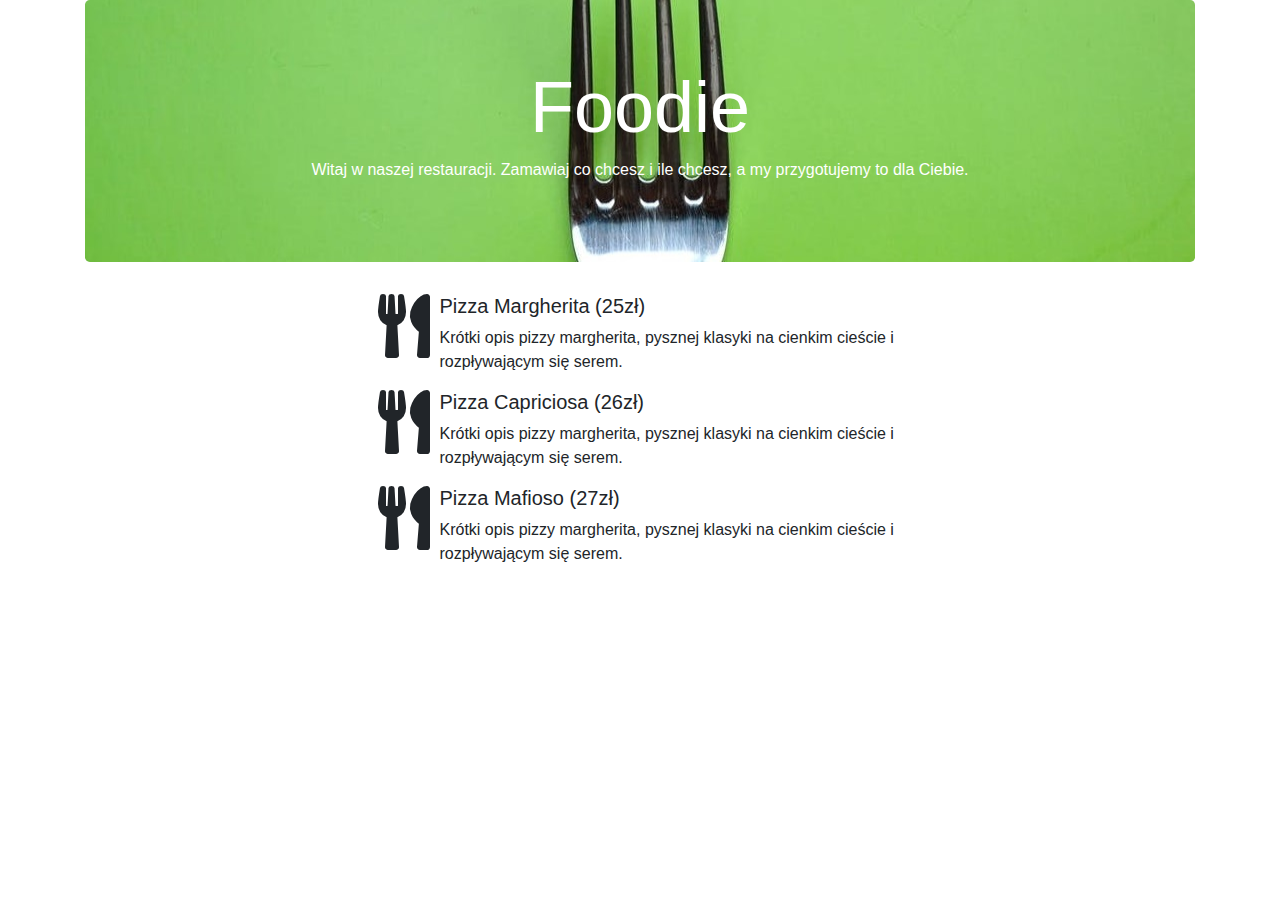
==== src/main/resources/templates/index.html @ d8c88d7b "Added main Page" ====
<!DOCTYPE html>
<html xmlns:th="http://www.thymeleaf.org">
<head>
    <meta charset="UTF-8">
    <title>Strona główna</title>
    <link rel="stylesheet" href="https://stackpath.bootstrapcdn.com/bootstrap/4.1.3/css/bootstrap.min.css">
    <link rel="stylesheet" href="https://use.fontawesome.com/releases/v5.2.0/css/all.css">
    <link href="../static/css/main.css" th:href="@{/css/main.css}" rel="stylesheet">
</head>
<body>
<div class="container">
    <div class="jumbotron home-jumbo">
        <div class="container text-center text-white jumbo-container">
            <h1 class="display-3">Foodie</h1>
            <p>Witaj w naszej restauracji. Zamawiaj co chcesz i ile chcesz, a my przygotujemy to dla Ciebie.</p>
        </div>
    </div>
    <div th:remove="all-but-first">
        <div class="media col-6 offset-3" th:each="item: ${items}">
            <i class="fas fa-utensils fa-4x"></i>
            <div class="media-body">
                <h5 th:text="|${item.name}(${item.price}zł)|">Pizza Margherita (25zł)</h5>
                <p th:text="${item.shortDescription}">Krótki opis pizzy margherita, pysznej klasyki na cienkim cieście i rozpływającym się serem.</p>
            </div>
        </div>
        <div class="media col-6 offset-3">
            <i class="fas fa-utensils fa-4x"></i>
            <div class="media-body">
                <h5>Pizza Capriciosa (26zł)</h5>
                <p>Krótki opis pizzy margherita, pysznej klasyki na cienkim cieście i rozpływającym się serem.</p>
            </div>
        </div>
        <div class="media col-6 offset-3">
            <i class="fas fa-utensils fa-4x"></i>
            <div class="media-body">
                <h5>Pizza Mafioso (27zł)</h5>
                <p>Krótki opis pizzy margherita, pysznej klasyki na cienkim cieście i rozpływającym się serem.</p>
            </div>
        </div>
    </div>
</div>
</body>
</html>
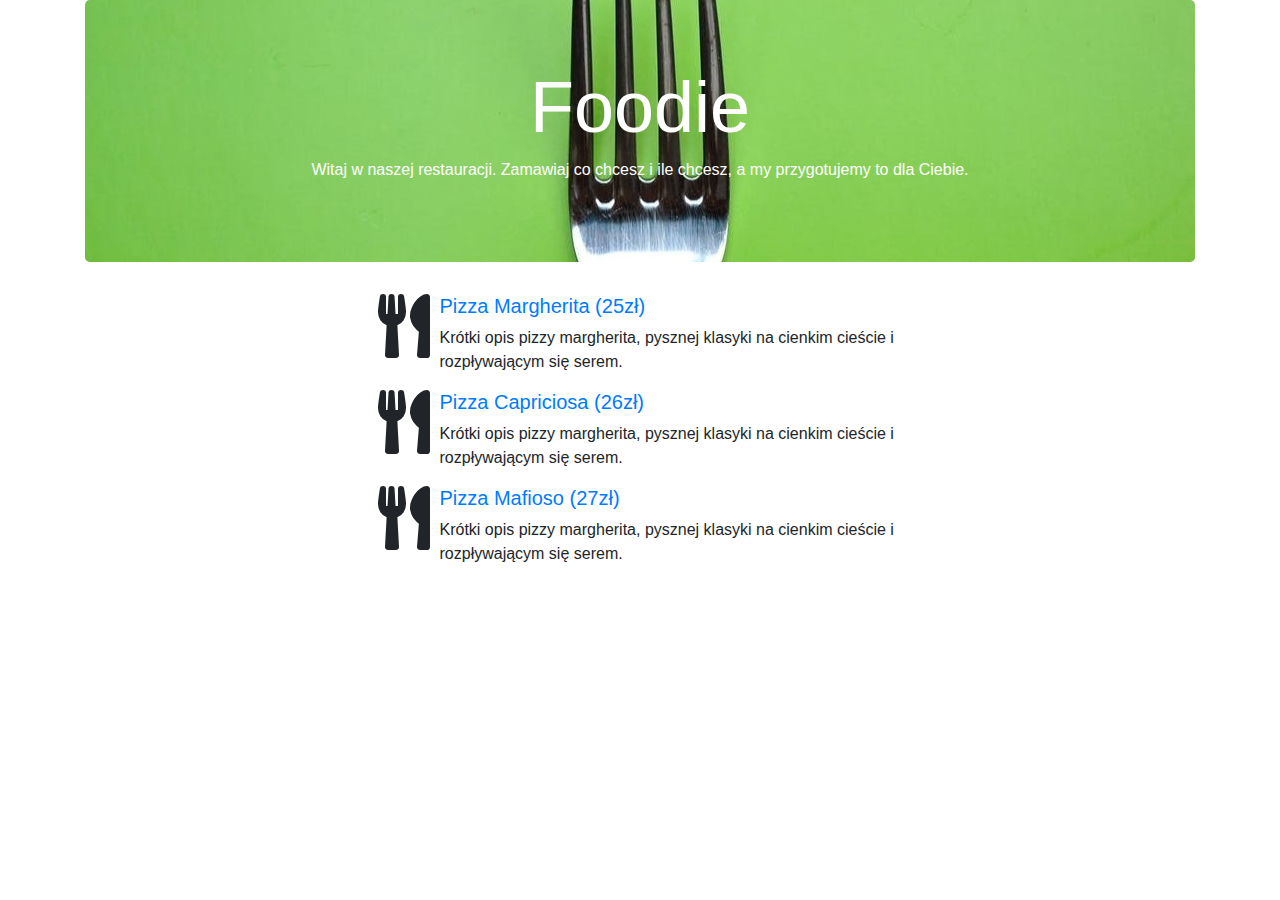
==== commit 26cbaf25: "Corrected bug during display data ver2" ====
--- a/src/main/resources/templates/index.html
+++ b/src/main/resources/templates/index.html
@@ -19,21 +19,27 @@
         <div class="media col-6 offset-3" th:each="item: ${items}">
             <i class="fas fa-utensils fa-4x"></i>
             <div class="media-body">
-                <h5 th:text="|${item.name}(${item.price}zł)|">Pizza Margherita (25zł)</h5>
+                <a href="#" th:href="@{|/danie/${#strings.replace(item.name, ' ', '-')}|}">
+                    <h5 th:text="|${item.name}(${item.price}zł)|">Pizza Margherita (25zł)</h5>
+                </a>
                 <p th:text="${item.shortDescription}">Krótki opis pizzy margherita, pysznej klasyki na cienkim cieście i rozpływającym się serem.</p>
             </div>
         </div>
         <div class="media col-6 offset-3">
             <i class="fas fa-utensils fa-4x"></i>
             <div class="media-body">
-                <h5>Pizza Capriciosa (26zł)</h5>
+                <a href="#">
+                    <h5>Pizza Capriciosa (26zł)</h5>
+                </a>
                 <p>Krótki opis pizzy margherita, pysznej klasyki na cienkim cieście i rozpływającym się serem.</p>
             </div>
         </div>
         <div class="media col-6 offset-3">
             <i class="fas fa-utensils fa-4x"></i>
             <div class="media-body">
-                <h5>Pizza Mafioso (27zł)</h5>
+                <a href="#">
+                    <h5>Pizza Mafioso (27zł)</h5>
+                </a>
                 <p>Krótki opis pizzy margherita, pysznej klasyki na cienkim cieście i rozpływającym się serem.</p>
             </div>
         </div>
